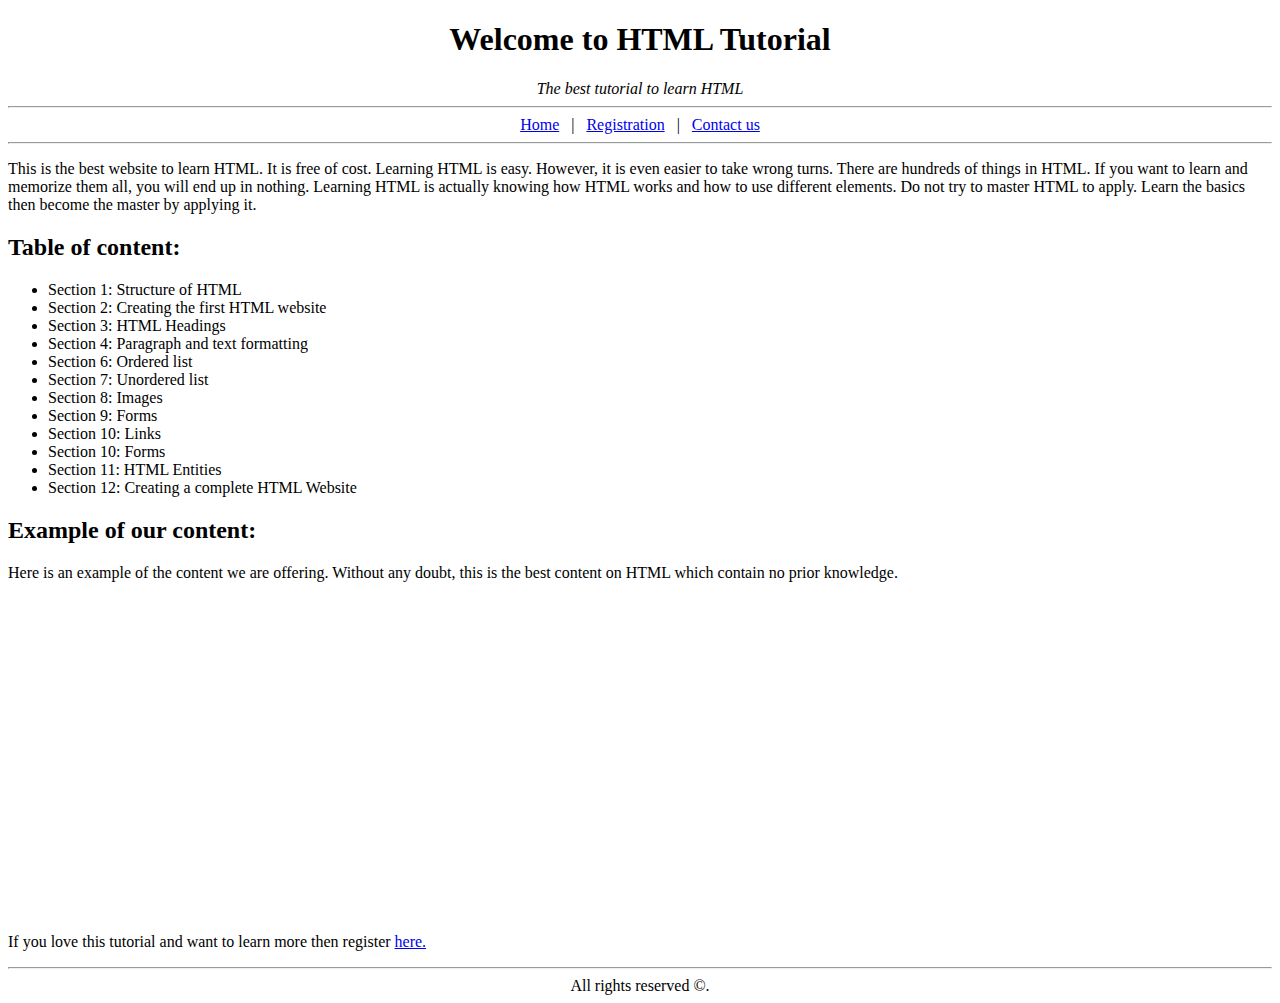
==== index.html @ 2f4db8d0 "full & simple html website" ====
<!DOCTYPE html>
<html lang="en">

<head>
    <meta charset="UTF-8">
    <meta http-equiv="X-UA-Compatible" content="IE=edge">
    <meta name="viewport" content="width=device-width, initial-scale=1.0">
    <title>Home Page</title>
    <link rel="shortcut icon" href="https://imgur.com/YWNkjdB" type="image/x-icon">
</head>

<body>
    <header align="center">
        <!-- header title -->
        <h1>Welcome to HTML Tutorial</h1>
        <em>The best tutorial to learn HTML</em>
    </header>
    <hr>
    <nav align="center">
        <a href="index.html">Home</a>
        <span>&nbsp;&nbsp;|&nbsp;&nbsp;</span>
        <a href="registration.html">Registration</a>
        <span>&nbsp;&nbsp;|&nbsp;&nbsp;</span>
        <a href="contact_us.html">Contact us</a>
    </nav>
    <hr>
    <main>
        <!-- main content -->
        <p>
            This is the best website to learn HTML. It is free of cost. Learning HTML is easy. However, it is even
            easier to take wrong turns. There are hundreds of things in HTML. If you want to learn and memorize them
            all, you will end up in nothing. Learning HTML is actually knowing how HTML works and how to use different
            elements. Do not try to master HTML to apply. Learn the basics then become the master by applying it.
        </p>
        <h2>Table of content:</h2>
        <ul>
            <li>Section 1: Structure of HTML</li>
            <li>Section 2: Creating the first HTML website</li>
            <li>Section 3: HTML Headings</li>
            <li>Section 4: Paragraph and text formatting</li>
            <li>Section 6: Ordered list</li>
            <li>Section 7: Unordered list</li>
            <li>Section 8: Images</li>
            <li>Section 9: Forms</li>
            <li>Section 10: Links</li>
            <li>Section 10: Forms</li>
            <li>Section 11: HTML Entities</li>
            <li>Section 12: Creating a complete HTML Website</li>
        </ul>
        <h2>Example of our content:</h2>
        <p>Here is an example of the content we are offering. Without any doubt, this is the best content on HTML which
            contain no prior knowledge.</p>
        <iframe width="560" height="315" src="https://www.youtube.com/embed/H6n_9zkKVGc" title="YouTube video player" frameborder="0" allow="accelerometer; autoplay; clipboard-write; encrypted-media; gyroscope; picture-in-picture" allowfullscreen></iframe>
        <p>If you love this tutorial and want to learn more then register <a href="registration.html">here.</a></p>
    </main>
    <hr>
    <!-- footer seciton -->
    <footer align="center">All rights reserved &copy;.</footer>
</body>

</html>
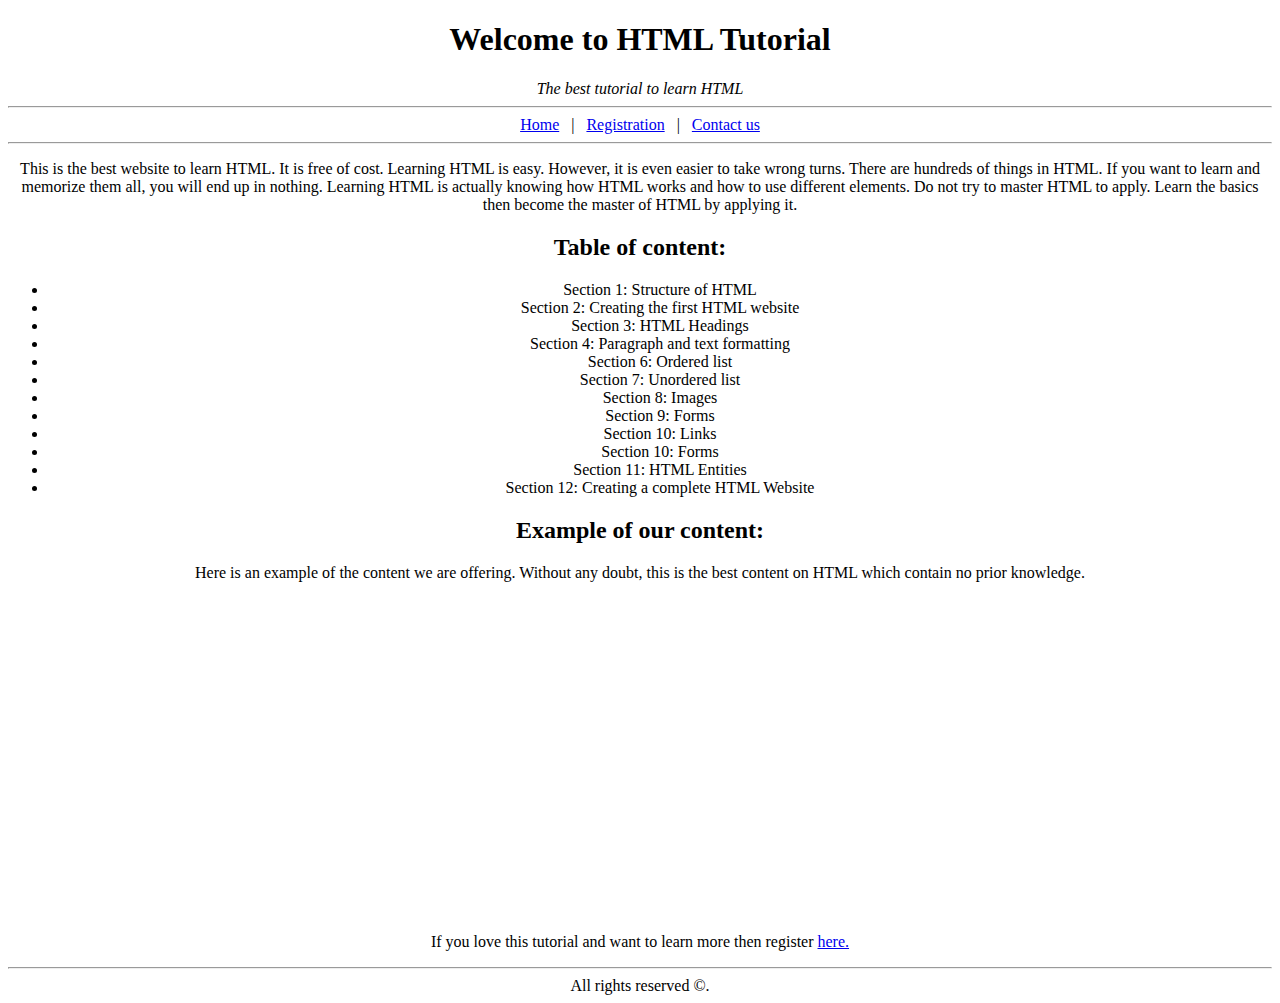
==== commit 4e6be8dc: "lilbit change of paragraph motivation" ====
--- a/index.html
+++ b/index.html
@@ -6,7 +6,8 @@
     <meta http-equiv="X-UA-Compatible" content="IE=edge">
     <meta name="viewport" content="width=device-width, initial-scale=1.0">
     <title>Home Page</title>
-    <link rel="shortcut icon" href="https://imgur.com/YWNkjdB" type="image/x-icon">
+    <link rel="shortcut icon" href="favicon.png" type="image/x-icon">
+    <link rel="stylesheet" href="style.css">
 </head>
 
 <body>
@@ -24,13 +25,13 @@
         <a href="contact_us.html">Contact us</a>
     </nav>
     <hr>
-    <main>
+    <main align="center">
         <!-- main content -->
         <p>
             This is the best website to learn HTML. It is free of cost. Learning HTML is easy. However, it is even
             easier to take wrong turns. There are hundreds of things in HTML. If you want to learn and memorize them
             all, you will end up in nothing. Learning HTML is actually knowing how HTML works and how to use different
-            elements. Do not try to master HTML to apply. Learn the basics then become the master by applying it.
+            elements. Do not try to master HTML to apply. Learn the basics then become the master of HTML by applying it.
         </p>
         <h2>Table of content:</h2>
         <ul>
@@ -50,7 +51,10 @@
         <h2>Example of our content:</h2>
         <p>Here is an example of the content we are offering. Without any doubt, this is the best content on HTML which
             contain no prior knowledge.</p>
-        <iframe width="560" height="315" src="https://www.youtube.com/embed/H6n_9zkKVGc" title="YouTube video player" frameborder="0" allow="accelerometer; autoplay; clipboard-write; encrypted-media; gyroscope; picture-in-picture" allowfullscreen></iframe>
+        <iframe width="560" height="315" src="https://www.youtube.com/embed/H6n_9zkKVGc" title="YouTube video player"
+            frameborder="0"
+            allow="accelerometer; autoplay; clipboard-write; encrypted-media; gyroscope; picture-in-picture"
+            allowfullscreen></iframe>
         <p>If you love this tutorial and want to learn more then register <a href="registration.html">here.</a></p>
     </main>
     <hr>
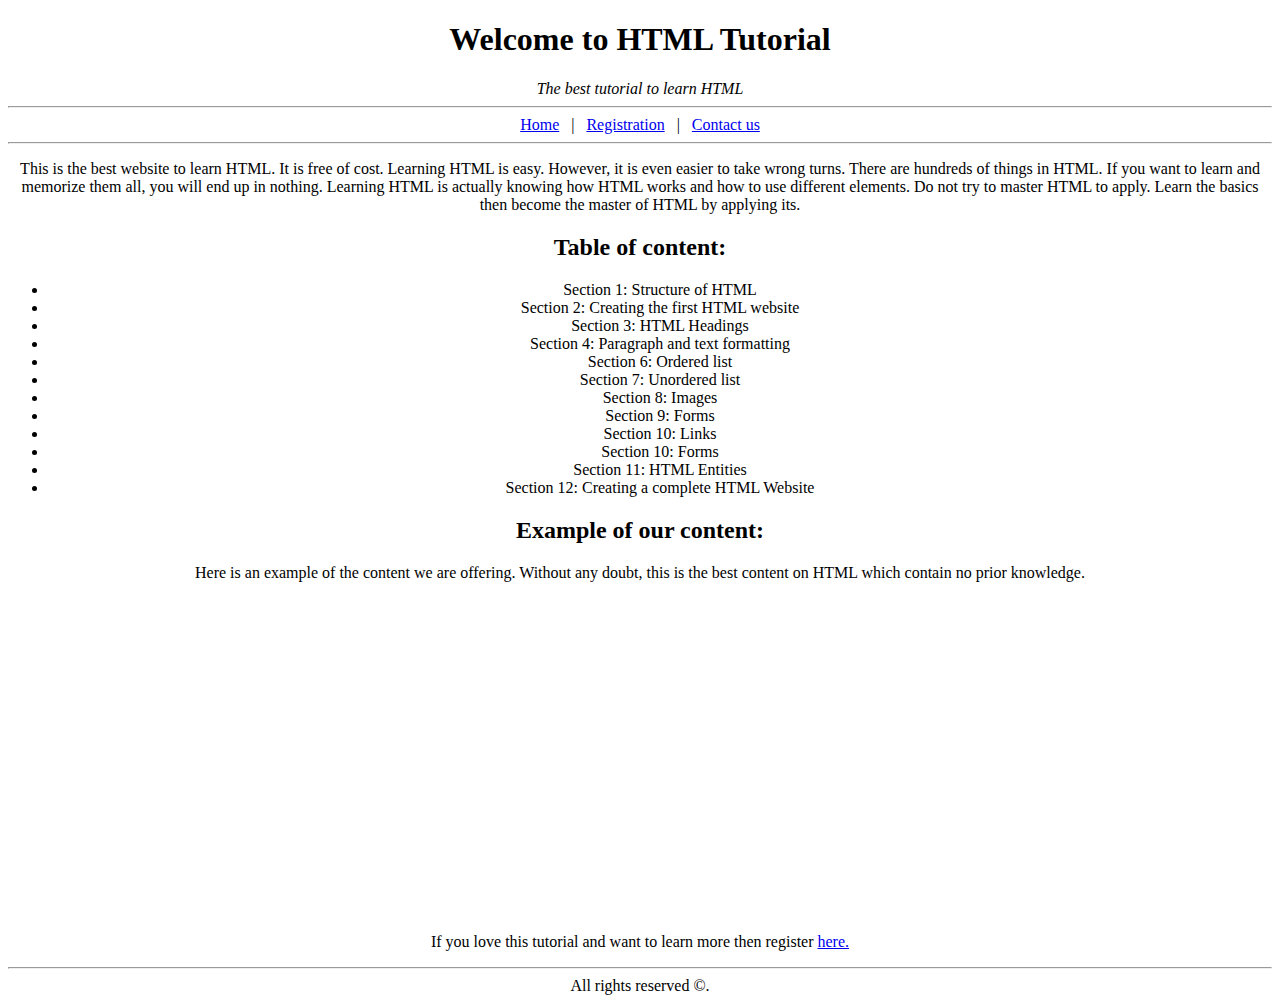
==== commit bfd457a5: "add s at last of paragraph." ====
--- a/index.html
+++ b/index.html
@@ -31,7 +31,7 @@
             This is the best website to learn HTML. It is free of cost. Learning HTML is easy. However, it is even
             easier to take wrong turns. There are hundreds of things in HTML. If you want to learn and memorize them
             all, you will end up in nothing. Learning HTML is actually knowing how HTML works and how to use different
-            elements. Do not try to master HTML to apply. Learn the basics then become the master of HTML by applying it.
+            elements. Do not try to master HTML to apply. Learn the basics then become the master of HTML by applying its.
         </p>
         <h2>Table of content:</h2>
         <ul>
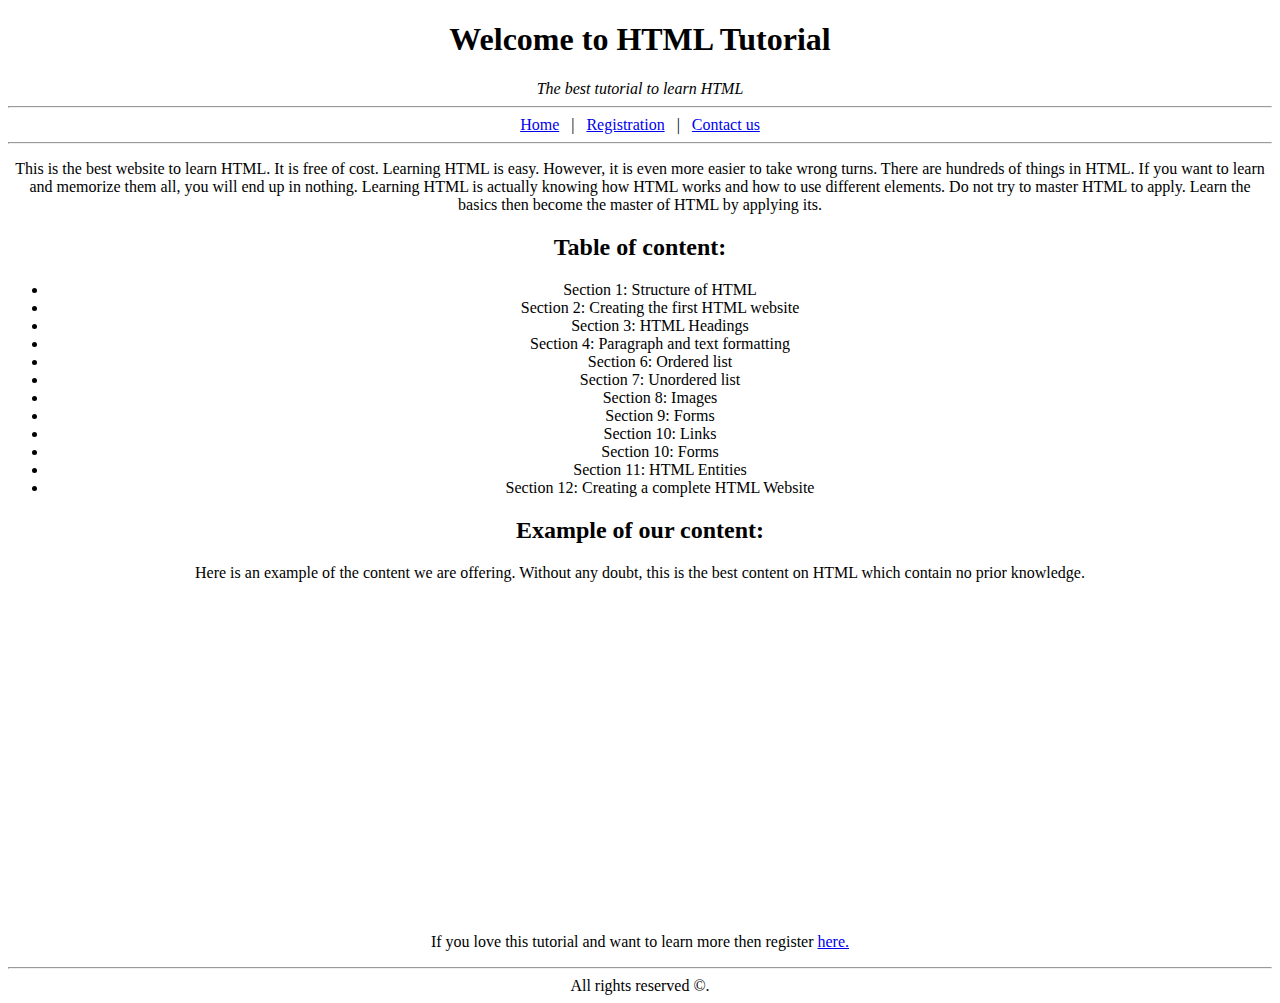
==== commit 3358d643: "add more after even in 2nd line" ====
--- a/index.html
+++ b/index.html
@@ -28,7 +28,7 @@
     <main align="center">
         <!-- main content -->
         <p>
-            This is the best website to learn HTML. It is free of cost. Learning HTML is easy. However, it is even
+            This is the best website to learn HTML. It is free of cost. Learning HTML is easy. However, it is even more
             easier to take wrong turns. There are hundreds of things in HTML. If you want to learn and memorize them
             all, you will end up in nothing. Learning HTML is actually knowing how HTML works and how to use different
             elements. Do not try to master HTML to apply. Learn the basics then become the master of HTML by applying its.
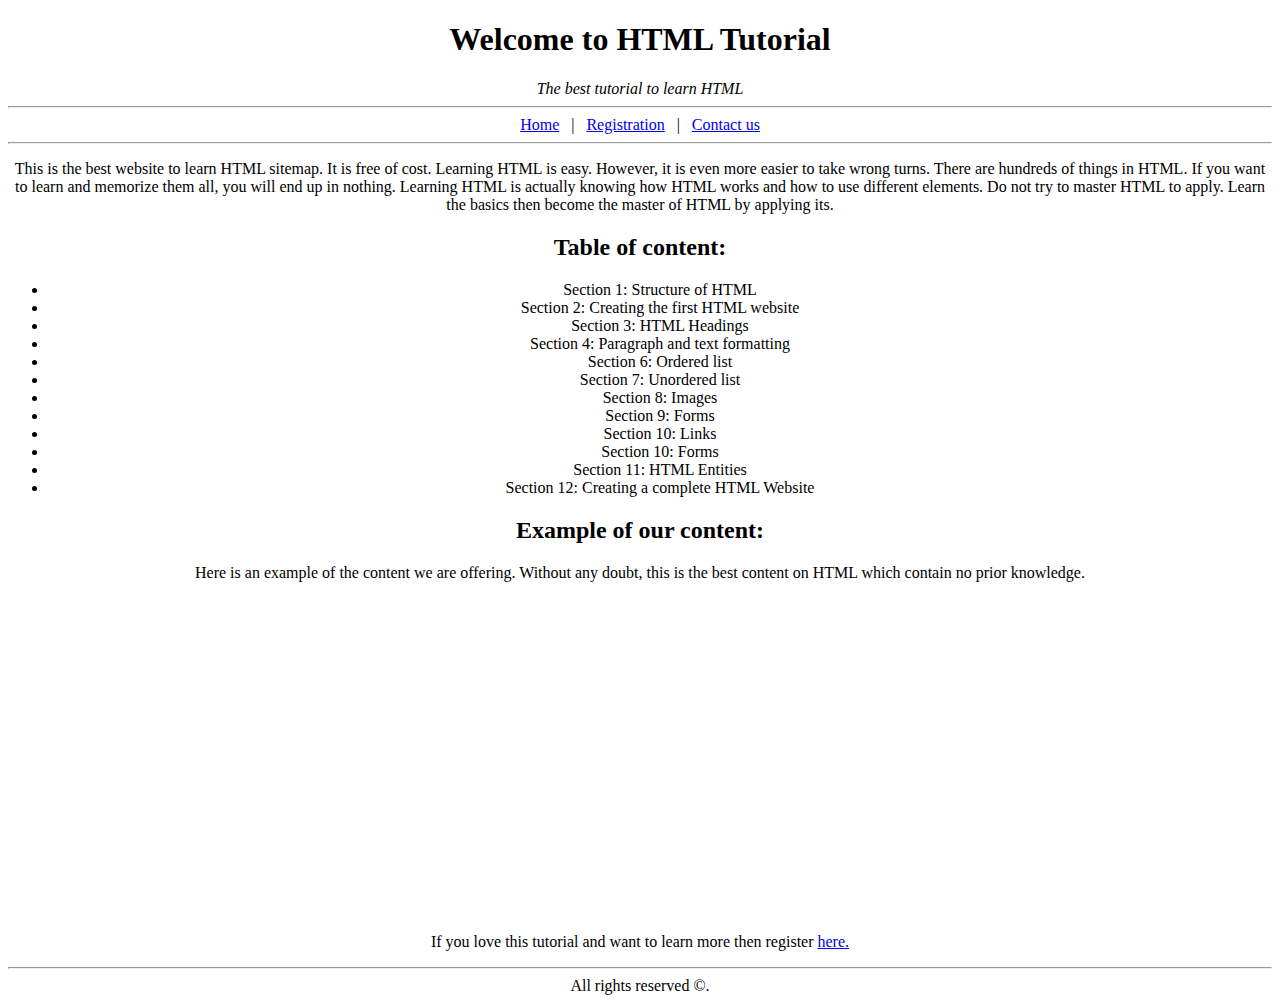
==== commit aca3540e: "changes" ====
--- a/index.html
+++ b/index.html
@@ -28,7 +28,7 @@
     <main align="center">
         <!-- main content -->
         <p>
-            This is the best website to learn HTML. It is free of cost. Learning HTML is easy. However, it is even more
+            This is the best website to learn HTML sitemap. It is free of cost. Learning HTML is easy. However, it is even more
             easier to take wrong turns. There are hundreds of things in HTML. If you want to learn and memorize them
             all, you will end up in nothing. Learning HTML is actually knowing how HTML works and how to use different
             elements. Do not try to master HTML to apply. Learn the basics then become the master of HTML by applying its.
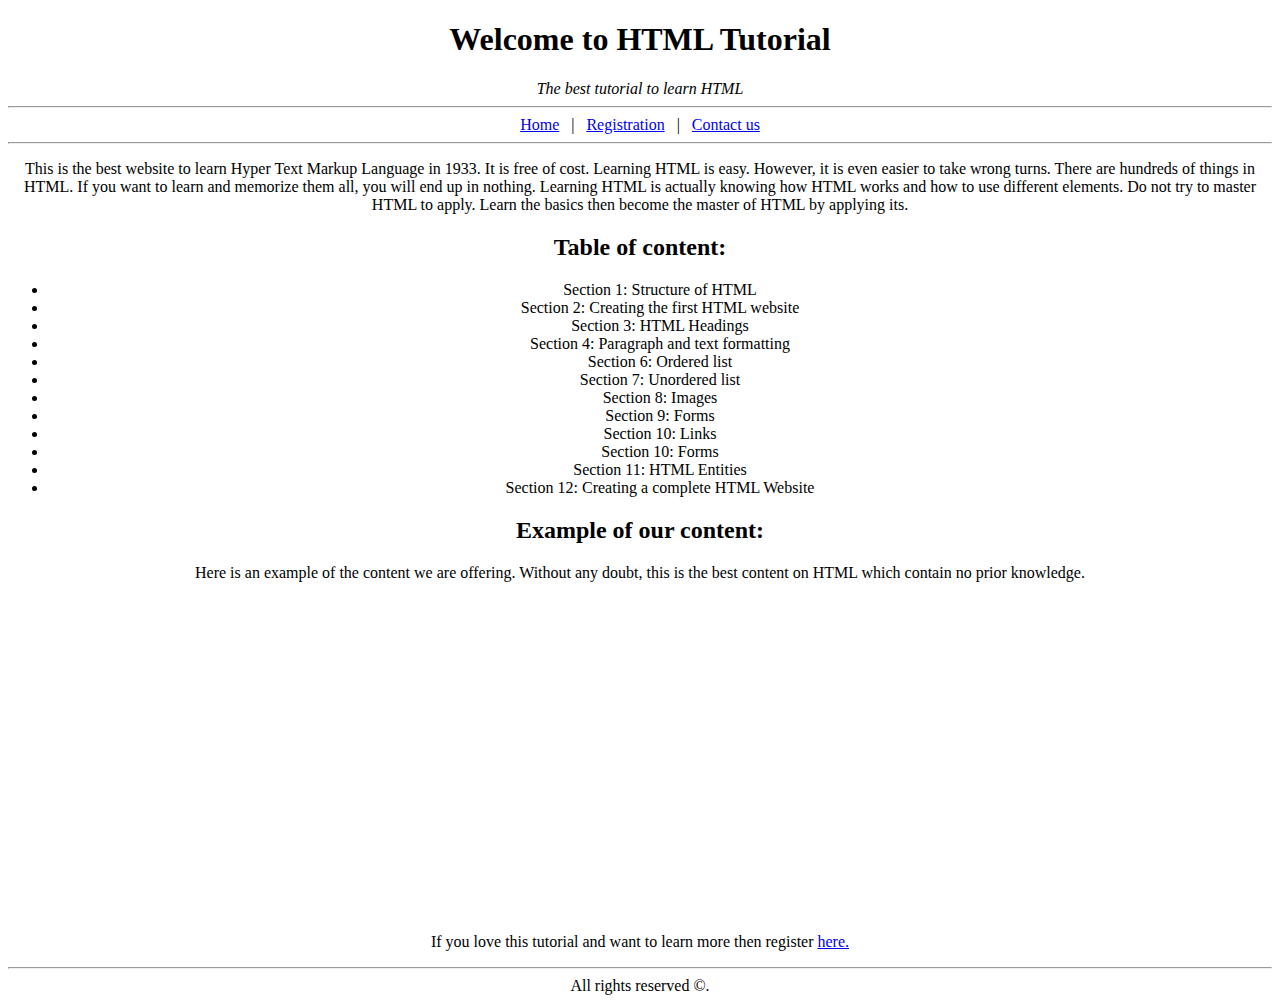
==== commit 43cb702a: "changes" ====
--- a/index.html
+++ b/index.html
@@ -28,7 +28,7 @@
     <main align="center">
         <!-- main content -->
         <p>
-            This is the best website to learn HTML sitemap. It is free of cost. Learning HTML is easy. However, it is even more
+            This is the best website to learn Hyper Text Markup Language in 1933. It is free of cost. Learning HTML is easy. However, it is even
             easier to take wrong turns. There are hundreds of things in HTML. If you want to learn and memorize them
             all, you will end up in nothing. Learning HTML is actually knowing how HTML works and how to use different
             elements. Do not try to master HTML to apply. Learn the basics then become the master of HTML by applying its.
